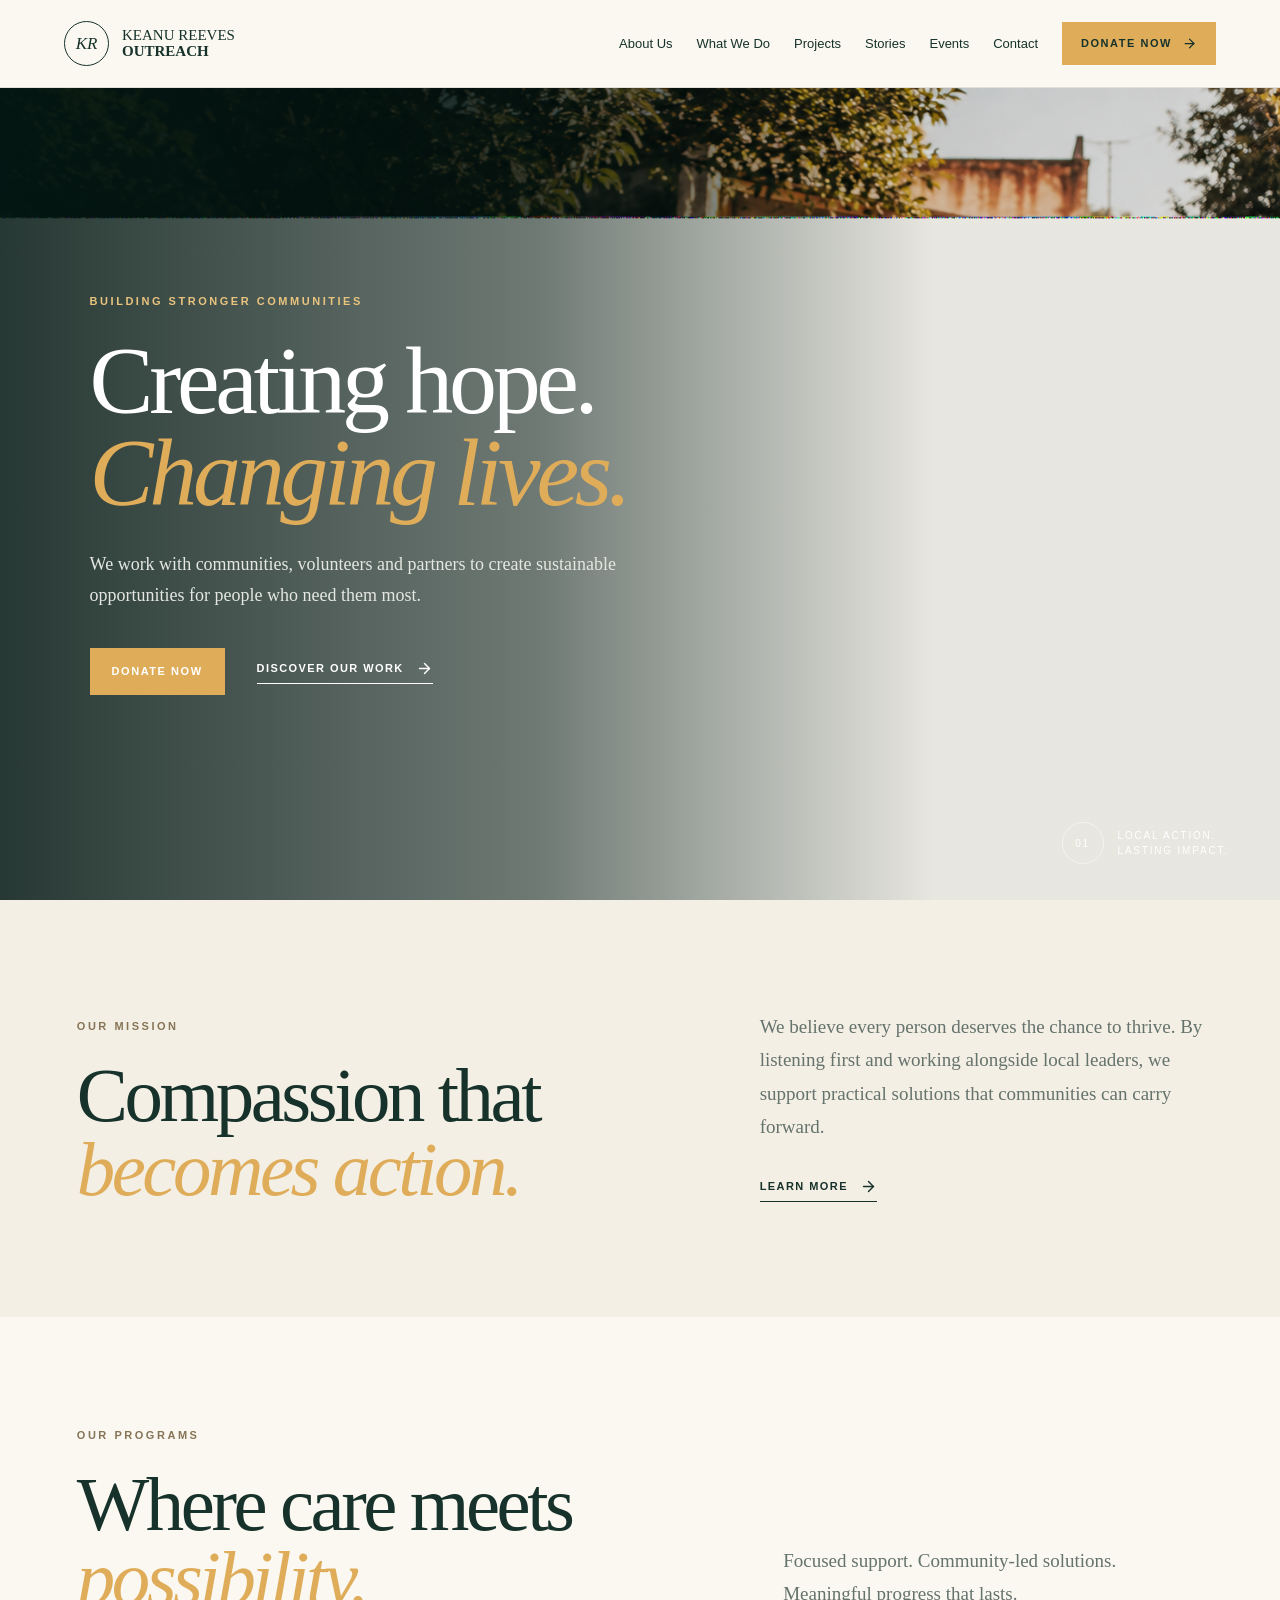
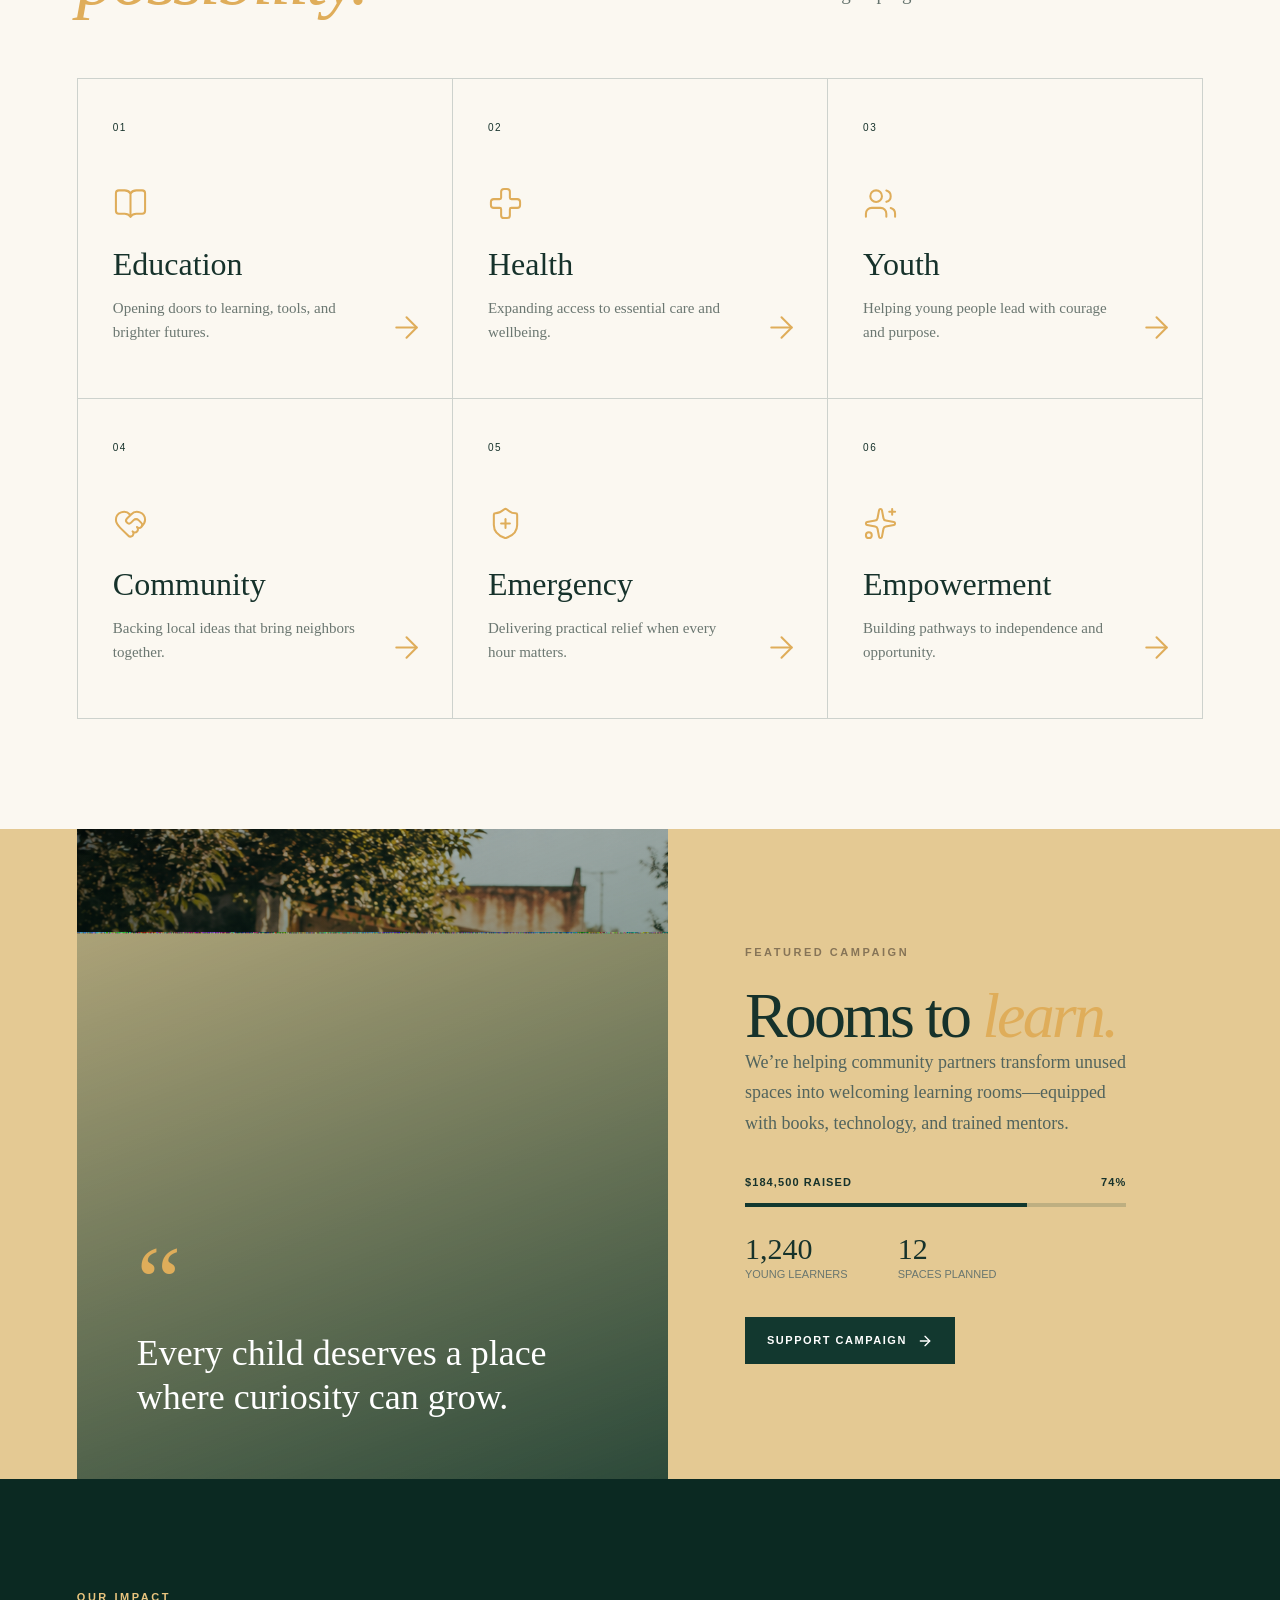
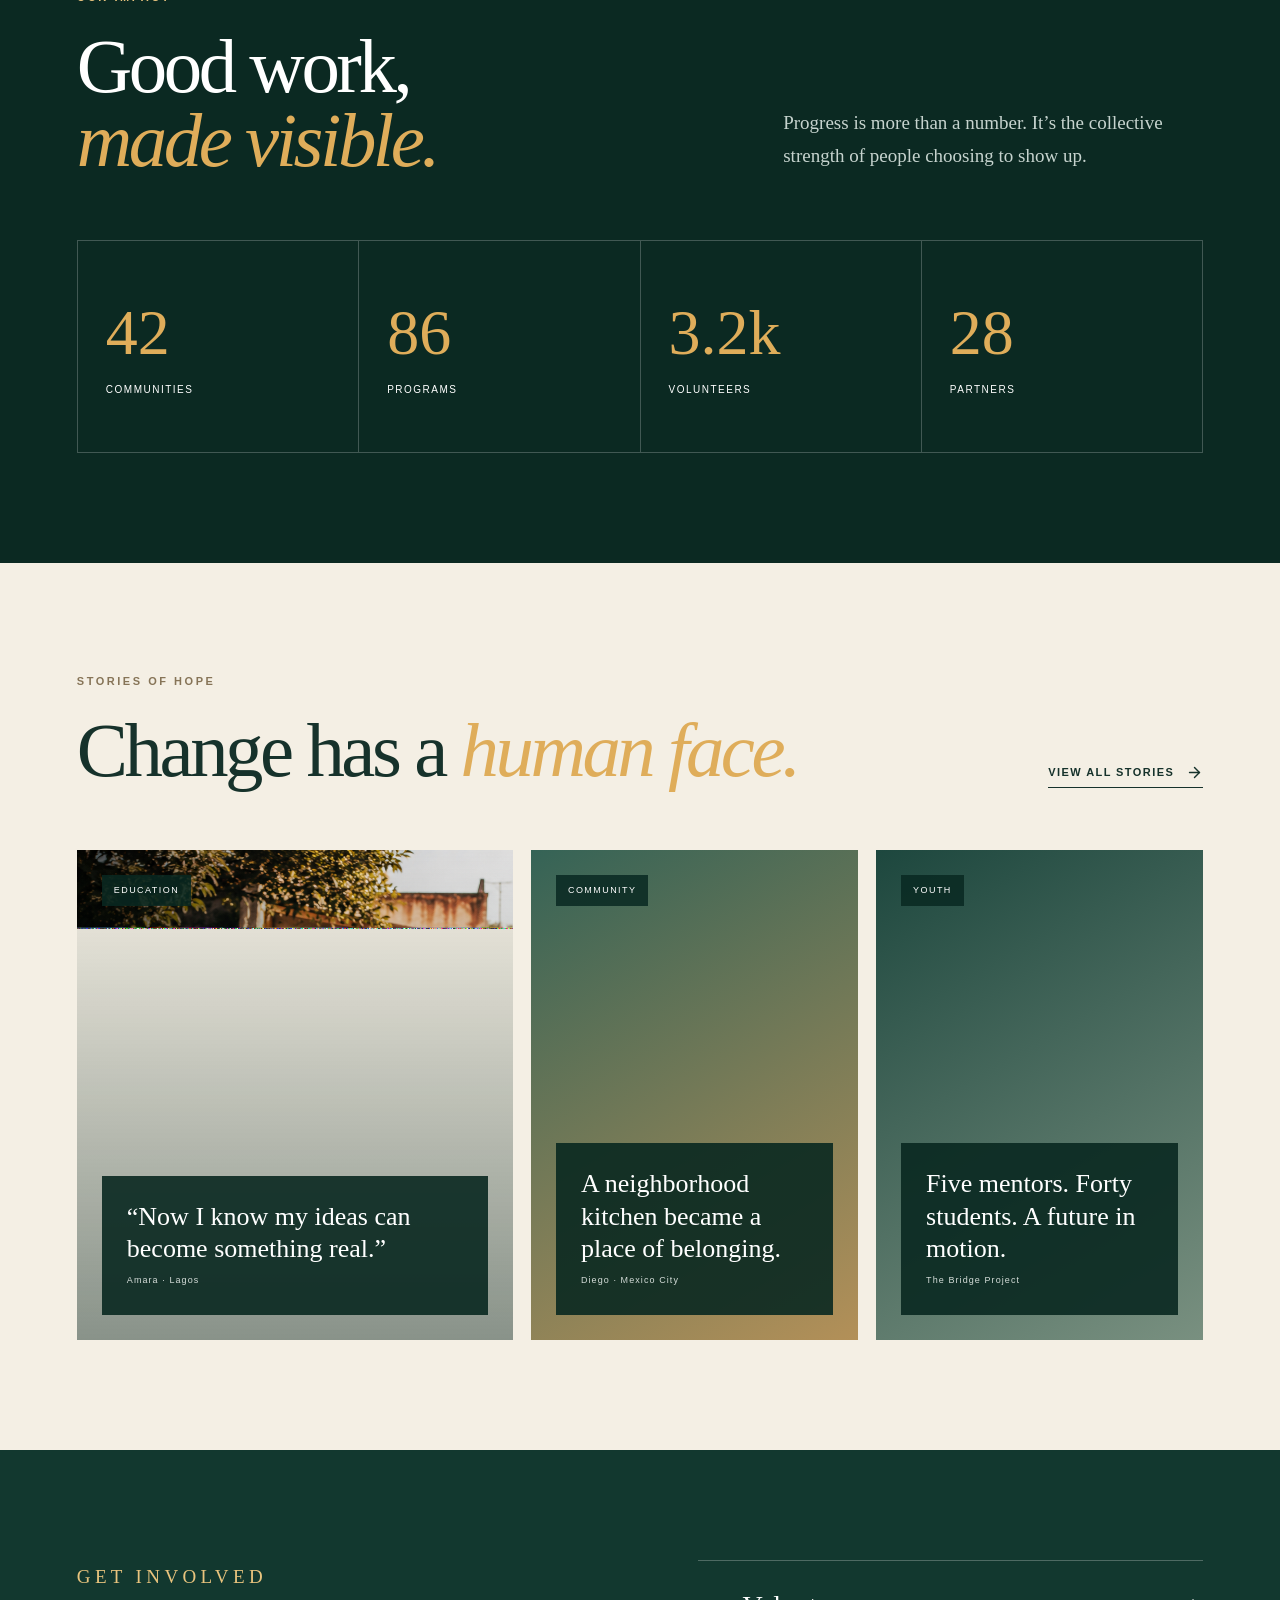
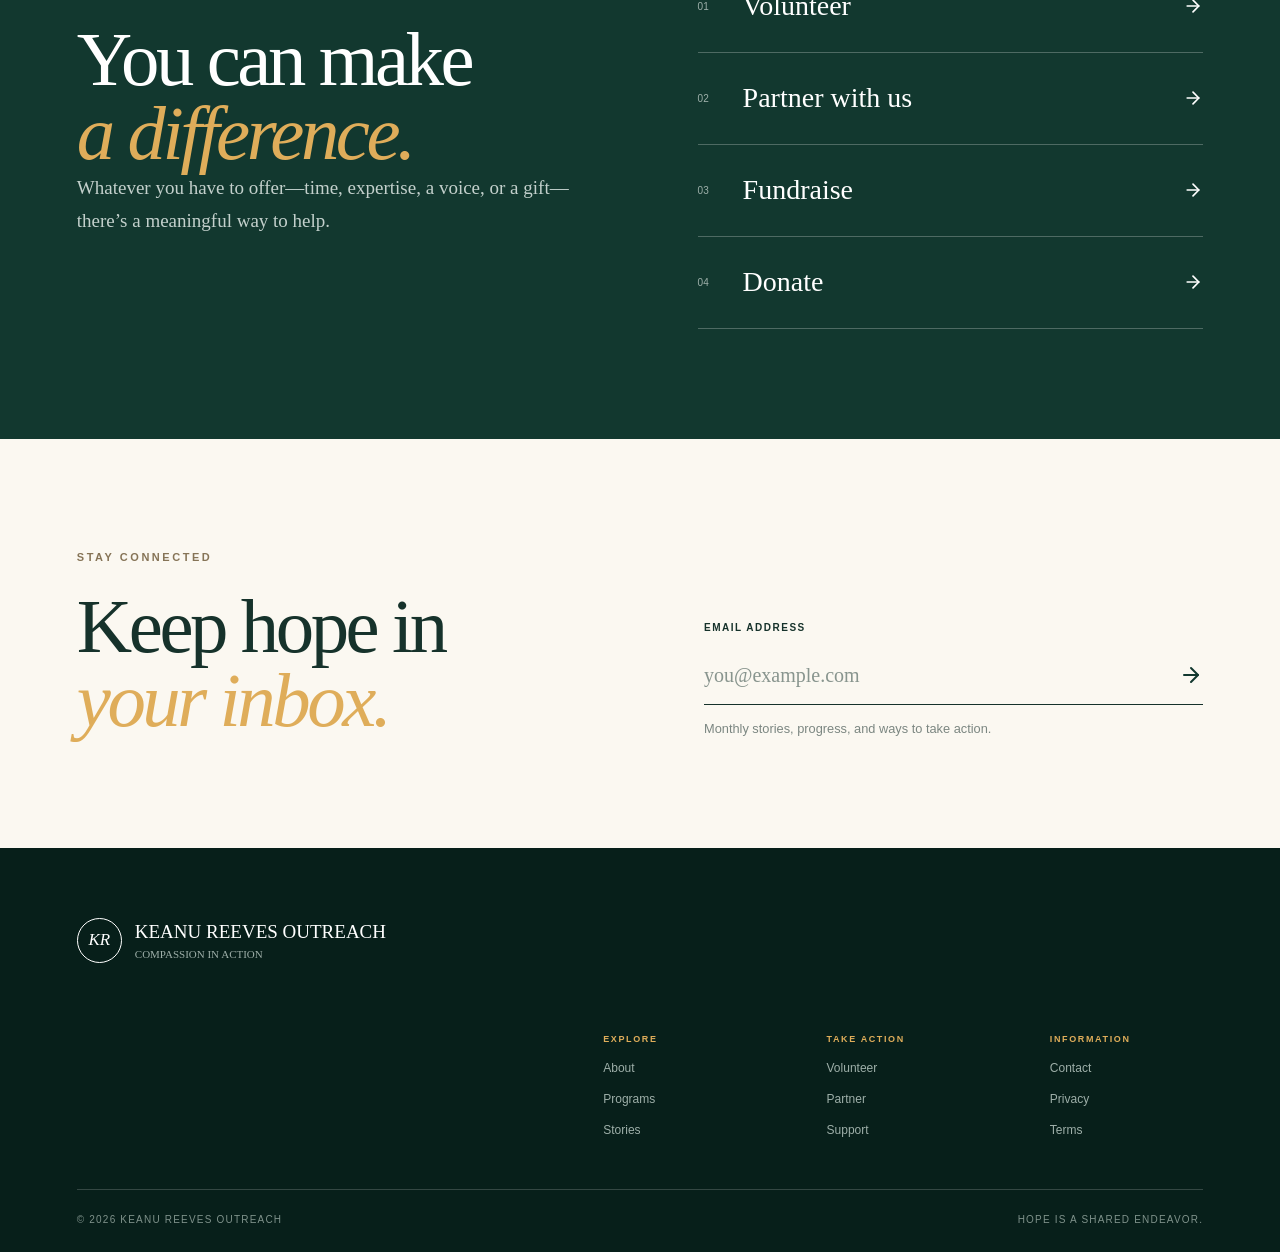
==== index.html @ 6102462b "Migrate Keanu Reeves Outreach static website" ====
<!DOCTYPE html><html lang="en"><head><meta charSet="utf-8"/><meta name="viewport" content="width=device-width, initial-scale=1"/><link rel="stylesheet" href="assets/index-BXYpoPbc.css" data-rsc-css-href="/assets/index-BXYpoPbc.css" data-precedence="vite-rsc/importer-resources"/><title>Keanu Reeves Outreach</title><meta name="description" content="Supporting community-led programs in education, health, youth empowerment, and emergency relief."/><link rel="shortcut icon" href="favicon.svg"/><link rel="icon" href="favicon.svg"/>
</head><body class="antialiased"><main><header class="site-header"><a class="brand" href="index.html#home"><span class="brand-mark">KR</span><span>Keanu Reeves<br/><b>Outreach</b></span></a><input class="nav-toggle" type="checkbox" id="nav-toggle"/><label class="menu-button" for="nav-toggle" aria-label="Toggle navigation"><svg xmlns="http://www.w3.org/2000/svg" width="24" height="24" viewBox="0 0 24 24" fill="none" stroke="currentColor" stroke-width="2" stroke-linecap="round" stroke-linejoin="round" class="lucide lucide-menu open-icon" aria-hidden="true"><path d="M4 5h16"></path><path d="M4 12h16"></path><path d="M4 19h16"></path></svg><svg xmlns="http://www.w3.org/2000/svg" width="24" height="24" viewBox="0 0 24 24" fill="none" stroke="currentColor" stroke-width="2" stroke-linecap="round" stroke-linejoin="round" class="lucide lucide-x close-icon" aria-hidden="true"><path d="M18 6 6 18"></path><path d="m6 6 12 12"></path></svg></label><nav class="nav-links" aria-label="Main navigation"><a href="about.html">About Us</a><a href="programs.html">What We Do</a><a href="campaigns.html">Projects</a><a href="stories.html">Stories</a><a href="campaigns.html">Events</a><a href="contact.html">Contact</a><a class="button button-small" href="donate.html">Donate now <svg xmlns="http://www.w3.org/2000/svg" width="15" height="15" viewBox="0 0 24 24" fill="none" stroke="currentColor" stroke-width="2" stroke-linecap="round" stroke-linejoin="round" class="lucide lucide-arrow-right" aria-hidden="true"><path d="M5 12h14"></path><path d="m12 5 7 7-7 7"></path></svg></a></nav></header><section class="hero" id="home"><div class="hero-content"><p class="eyebrow light">Building stronger communities</p><h1>Creating hope.<br/><em>Changing lives.</em></h1><p class="hero-copy">We work with communities, volunteers and partners to create sustainable opportunities for people who need them most.</p><div class="hero-actions"><a class="button" href="donate.html">Donate now</a><a class="text-link light" href="programs.html">Discover our work <svg xmlns="http://www.w3.org/2000/svg" width="17" height="17" viewBox="0 0 24 24" fill="none" stroke="currentColor" stroke-width="2" stroke-linecap="round" stroke-linejoin="round" class="lucide lucide-arrow-right" aria-hidden="true"><path d="M5 12h14"></path><path d="m12 5 7 7-7 7"></path></svg></a></div></div><div class="hero-note"><span>01</span><p>Local action.<br/>Lasting impact.</p></div></section><section class="mission section" id="about"><div><p class="eyebrow">Our mission</p><h2>Compassion that<br/><em>becomes action.</em></h2></div><div class="mission-copy"><p>We believe every person deserves the chance to thrive. By listening first and working alongside local leaders, we support practical solutions that communities can carry forward.</p><a class="text-link" href="programs.html">Learn more <svg xmlns="http://www.w3.org/2000/svg" width="17" height="17" viewBox="0 0 24 24" fill="none" stroke="currentColor" stroke-width="2" stroke-linecap="round" stroke-linejoin="round" class="lucide lucide-arrow-right" aria-hidden="true"><path d="M5 12h14"></path><path d="m12 5 7 7-7 7"></path></svg></a></div></section><section class="programs section" id="programs"><div class="section-heading"><div><p class="eyebrow">Our programs</p><h2>Where care meets <em>possibility.</em></h2></div><p>Focused support. Community-led solutions. Meaningful progress that lasts.</p></div><div class="program-grid"><article class="program-card"><span class="card-number">0<!-- -->1</span><svg xmlns="http://www.w3.org/2000/svg" width="24" height="24" viewBox="0 0 24 24" fill="none" stroke="currentColor" stroke-width="2" stroke-linecap="round" stroke-linejoin="round" class="lucide lucide-book-open" aria-hidden="true"><path d="M12 5v16"></path><path d="M20.001 19A2 2 0 0022 17V5a2 2 0 00-1.999-2L16 3.002A5 5 0 0012 5a5 5 0 00-4-2H4a2 2 0 00-2 2v12a2 2 0 001.999 2H8a5 5 0 014 2 5 5 0 014-2z"></path></svg><h3>Education</h3><p>Opening doors to learning, tools, and brighter futures.</p><a href="index.html#donate" aria-label="Explore Education"><svg xmlns="http://www.w3.org/2000/svg" width="24" height="24" viewBox="0 0 24 24" fill="none" stroke="currentColor" stroke-width="2" stroke-linecap="round" stroke-linejoin="round" class="lucide lucide-arrow-right" aria-hidden="true"><path d="M5 12h14"></path><path d="m12 5 7 7-7 7"></path></svg></a></article><article class="program-card"><span class="card-number">0<!-- -->2</span><svg xmlns="http://www.w3.org/2000/svg" width="24" height="24" viewBox="0 0 24 24" fill="none" stroke="currentColor" stroke-width="2" stroke-linecap="round" stroke-linejoin="round" class="lucide lucide-cross" aria-hidden="true"><path d="M4 9a2 2 0 0 0-2 2v2a2 2 0 0 0 2 2h4a1 1 0 0 1 1 1v4a2 2 0 0 0 2 2h2a2 2 0 0 0 2-2v-4a1 1 0 0 1 1-1h4a2 2 0 0 0 2-2v-2a2 2 0 0 0-2-2h-4a1 1 0 0 1-1-1V4a2 2 0 0 0-2-2h-2a2 2 0 0 0-2 2v4a1 1 0 0 1-1 1z"></path></svg><h3>Health</h3><p>Expanding access to essential care and wellbeing.</p><a href="index.html#donate" aria-label="Explore Health"><svg xmlns="http://www.w3.org/2000/svg" width="24" height="24" viewBox="0 0 24 24" fill="none" stroke="currentColor" stroke-width="2" stroke-linecap="round" stroke-linejoin="round" class="lucide lucide-arrow-right" aria-hidden="true"><path d="M5 12h14"></path><path d="m12 5 7 7-7 7"></path></svg></a></article><article class="program-card"><span class="card-number">0<!-- -->3</span><svg xmlns="http://www.w3.org/2000/svg" width="24" height="24" viewBox="0 0 24 24" fill="none" stroke="currentColor" stroke-width="2" stroke-linecap="round" stroke-linejoin="round" class="lucide lucide-users" aria-hidden="true"><path d="M16 21v-2a4 4 0 0 0-4-4H6a4 4 0 0 0-4 4v2"></path><path d="M16 3.128a4 4 0 0 1 0 7.744"></path><path d="M22 21v-2a4 4 0 0 0-3-3.87"></path><circle cx="9" cy="7" r="4"></circle></svg><h3>Youth</h3><p>Helping young people lead with courage and purpose.</p><a href="index.html#donate" aria-label="Explore Youth"><svg xmlns="http://www.w3.org/2000/svg" width="24" height="24" viewBox="0 0 24 24" fill="none" stroke="currentColor" stroke-width="2" stroke-linecap="round" stroke-linejoin="round" class="lucide lucide-arrow-right" aria-hidden="true"><path d="M5 12h14"></path><path d="m12 5 7 7-7 7"></path></svg></a></article><article class="program-card"><span class="card-number">0<!-- -->4</span><svg xmlns="http://www.w3.org/2000/svg" width="24" height="24" viewBox="0 0 24 24" fill="none" stroke="currentColor" stroke-width="2" stroke-linecap="round" stroke-linejoin="round" class="lucide lucide-heart-handshake" aria-hidden="true"><path d="M19.414 14.414C21 12.828 22 11.5 22 9.5a5.5 5.5 0 0 0-9.591-3.676.6.6 0 0 1-.818.001A5.5 5.5 0 0 0 2 9.5c0 2.3 1.5 4 3 5.5l5.535 5.362a2 2 0 0 0 2.879.052 2.12 2.12 0 0 0-.004-3 2.124 2.124 0 1 0 3-3 2.124 2.124 0 0 0 3.004 0 2 2 0 0 0 0-2.828l-1.881-1.882a2.41 2.41 0 0 0-3.409 0l-1.71 1.71a2 2 0 0 1-2.828 0 2 2 0 0 1 0-2.828l2.823-2.762"></path></svg><h3>Community</h3><p>Backing local ideas that bring neighbors together.</p><a href="index.html#donate" aria-label="Explore Community"><svg xmlns="http://www.w3.org/2000/svg" width="24" height="24" viewBox="0 0 24 24" fill="none" stroke="currentColor" stroke-width="2" stroke-linecap="round" stroke-linejoin="round" class="lucide lucide-arrow-right" aria-hidden="true"><path d="M5 12h14"></path><path d="m12 5 7 7-7 7"></path></svg></a></article><article class="program-card"><span class="card-number">0<!-- -->5</span><svg xmlns="http://www.w3.org/2000/svg" width="24" height="24" viewBox="0 0 24 24" fill="none" stroke="currentColor" stroke-width="2" stroke-linecap="round" stroke-linejoin="round" class="lucide lucide-shield-plus" aria-hidden="true"><path d="M20 13c0 5-3.5 7.5-7.66 8.95a1 1 0 0 1-.67-.01C7.5 20.5 4 18 4 13V6a1 1 0 0 1 1-1c2 0 4.5-1.2 6.24-2.72a1.17 1.17 0 0 1 1.52 0C14.51 3.81 17 5 19 5a1 1 0 0 1 1 1z"></path><path d="M9 12h6"></path><path d="M12 9v6"></path></svg><h3>Emergency</h3><p>Delivering practical relief when every hour matters.</p><a href="index.html#donate" aria-label="Explore Emergency"><svg xmlns="http://www.w3.org/2000/svg" width="24" height="24" viewBox="0 0 24 24" fill="none" stroke="currentColor" stroke-width="2" stroke-linecap="round" stroke-linejoin="round" class="lucide lucide-arrow-right" aria-hidden="true"><path d="M5 12h14"></path><path d="m12 5 7 7-7 7"></path></svg></a></article><article class="program-card"><span class="card-number">0<!-- -->6</span><svg xmlns="http://www.w3.org/2000/svg" width="24" height="24" viewBox="0 0 24 24" fill="none" stroke="currentColor" stroke-width="2" stroke-linecap="round" stroke-linejoin="round" class="lucide lucide-sparkles" aria-hidden="true"><path d="M11.017 2.814a1 1 0 0 1 1.966 0l1.051 5.558a2 2 0 0 0 1.594 1.594l5.558 1.051a1 1 0 0 1 0 1.966l-5.558 1.051a2 2 0 0 0-1.594 1.594l-1.051 5.558a1 1 0 0 1-1.966 0l-1.051-5.558a2 2 0 0 0-1.594-1.594l-5.558-1.051a1 1 0 0 1 0-1.966l5.558-1.051a2 2 0 0 0 1.594-1.594z"></path><path d="M20 2v4"></path><path d="M22 4h-4"></path><circle cx="4" cy="20" r="2"></circle></svg><h3>Empowerment</h3><p>Building pathways to independence and opportunity.</p><a href="index.html#donate" aria-label="Explore Empowerment"><svg xmlns="http://www.w3.org/2000/svg" width="24" height="24" viewBox="0 0 24 24" fill="none" stroke="currentColor" stroke-width="2" stroke-linecap="round" stroke-linejoin="round" class="lucide lucide-arrow-right" aria-hidden="true"><path d="M5 12h14"></path><path d="m12 5 7 7-7 7"></path></svg></a></article></div></section><section class="campaign section" id="campaigns"><div class="campaign-visual"><div class="quote-mark">“</div><p>Every child deserves a place where curiosity can grow.</p></div><div class="campaign-copy"><p class="eyebrow">Featured campaign</p><h2>Rooms to <em>learn.</em></h2><p>We’re helping community partners transform unused spaces into welcoming learning rooms—equipped with books, technology, and trained mentors.</p><div class="progress-label"><span>$184,500 raised</span><span>74%</span></div><div class="progress"><span></span></div><div class="campaign-meta"><div><b>1,240</b><span>young learners</span></div><div><b>12</b><span>spaces planned</span></div></div><a class="button dark" href="index.html#donate">Support campaign <svg xmlns="http://www.w3.org/2000/svg" width="16" height="16" viewBox="0 0 24 24" fill="none" stroke="currentColor" stroke-width="2" stroke-linecap="round" stroke-linejoin="round" class="lucide lucide-arrow-right" aria-hidden="true"><path d="M5 12h14"></path><path d="m12 5 7 7-7 7"></path></svg></a></div></section><section class="impact section"><div class="section-heading light"><div><p class="eyebrow light">Our impact</p><h2>Good work,<br/><em>made visible.</em></h2></div><p>Progress is more than a number. It’s the collective strength of people choosing to show up.</p></div><div class="impact-grid"><div><b>42</b><span>Communities</span></div><div><b>86</b><span>Programs</span></div><div><b>3.2k</b><span>Volunteers</span></div><div><b>28</b><span>Partners</span></div></div></section><section class="stories section" id="stories"><div class="section-heading"><div><p class="eyebrow">Stories of hope</p><h2>Change has a <em>human face.</em></h2></div><a class="text-link" href="stories.html">View all stories <svg xmlns="http://www.w3.org/2000/svg" width="17" height="17" viewBox="0 0 24 24" fill="none" stroke="currentColor" stroke-width="2" stroke-linecap="round" stroke-linejoin="round" class="lucide lucide-arrow-right" aria-hidden="true"><path d="M5 12h14"></path><path d="m12 5 7 7-7 7"></path></svg></a></div><div class="story-grid"><article class="story story-one"><span>Education</span><div><p>“Now I know my ideas can become something real.”</p><small>Amara · Lagos</small></div></article><article class="story story-two"><span>Community</span><div><p>A neighborhood kitchen became a place of belonging.</p><small>Diego · Mexico City</small></div></article><article class="story story-three"><span>Youth</span><div><p>Five mentors. Forty students. A future in motion.</p><small>The Bridge Project</small></div></article></div></section><section class="support section" id="donate"><div class="support-intro"><p class="eyebrow light">Get involved</p><h2>You can make<br/><em>a difference.</em></h2><p>Whatever you have to offer—time, expertise, a voice, or a gift—there’s a meaningful way to help.</p></div><div class="support-links"><a href="contact.html"><span>01</span>Volunteer<svg xmlns="http://www.w3.org/2000/svg" width="24" height="24" viewBox="0 0 24 24" fill="none" stroke="currentColor" stroke-width="2" stroke-linecap="round" stroke-linejoin="round" class="lucide lucide-arrow-right" aria-hidden="true"><path d="M5 12h14"></path><path d="m12 5 7 7-7 7"></path></svg></a><a href="contact.html"><span>02</span>Partner with us<svg xmlns="http://www.w3.org/2000/svg" width="24" height="24" viewBox="0 0 24 24" fill="none" stroke="currentColor" stroke-width="2" stroke-linecap="round" stroke-linejoin="round" class="lucide lucide-arrow-right" aria-hidden="true"><path d="M5 12h14"></path><path d="m12 5 7 7-7 7"></path></svg></a><a href="contact.html"><span>03</span>Fundraise<svg xmlns="http://www.w3.org/2000/svg" width="24" height="24" viewBox="0 0 24 24" fill="none" stroke="currentColor" stroke-width="2" stroke-linecap="round" stroke-linejoin="round" class="lucide lucide-arrow-right" aria-hidden="true"><path d="M5 12h14"></path><path d="m12 5 7 7-7 7"></path></svg></a><a href="donate.html"><span>04</span>Donate<svg xmlns="http://www.w3.org/2000/svg" width="24" height="24" viewBox="0 0 24 24" fill="none" stroke="currentColor" stroke-width="2" stroke-linecap="round" stroke-linejoin="round" class="lucide lucide-arrow-right" aria-hidden="true"><path d="M5 12h14"></path><path d="m12 5 7 7-7 7"></path></svg></a></div></section><section class="newsletter section" id="contact"><div><p class="eyebrow">Stay connected</p><h2>Keep hope in<br/><em>your inbox.</em></h2></div><form><label for="email">Email address</label><div><input id="email" type="email" placeholder="you@example.com" required=""/><button type="submit" aria-label="Subscribe"><svg xmlns="http://www.w3.org/2000/svg" width="24" height="24" viewBox="0 0 24 24" fill="none" stroke="currentColor" stroke-width="2" stroke-linecap="round" stroke-linejoin="round" class="lucide lucide-arrow-right" aria-hidden="true"><path d="M5 12h14"></path><path d="m12 5 7 7-7 7"></path></svg></button></div><small>Monthly stories, progress, and ways to take action.</small></form></section><footer><div class="footer-brand"><span class="brand-mark">KR</span><div><b>Keanu Reeves Outreach</b><p>Compassion in Action</p></div></div><div class="footer-links"><div><b>Explore</b><a href="about.html">About</a><a href="programs.html">Programs</a><a href="stories.html">Stories</a></div><div><b>Take action</b><a href="contact.html">Volunteer</a><a href="contact.html">Partner</a><a href="campaigns.html">Support</a></div><div><b>Information</b><a href="contact.html">Contact</a><a href="index.html#">Privacy</a><a href="index.html#">Terms</a></div></div><div class="footer-bottom"><span>© 2026 Keanu Reeves Outreach</span><span>Hope is a shared endeavor.</span></div></footer></main><script src="app.js"></script></body></html>
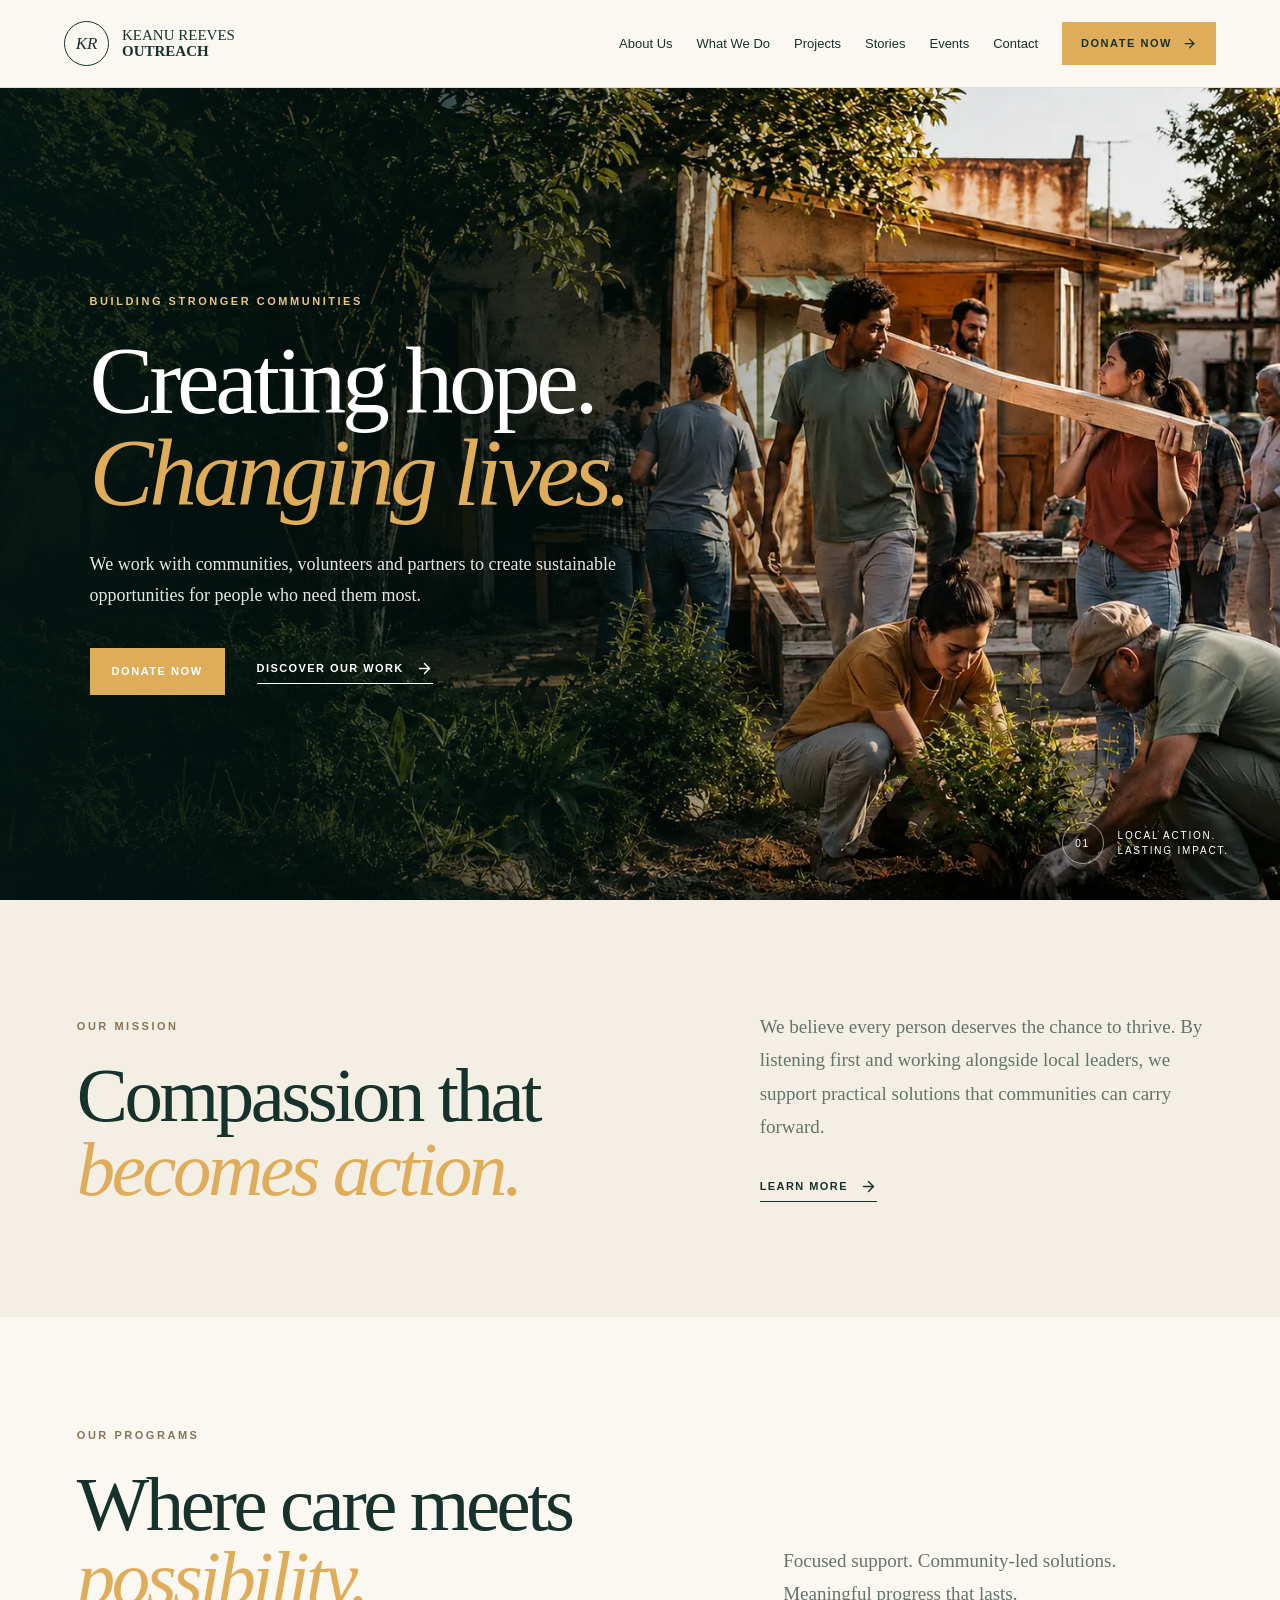
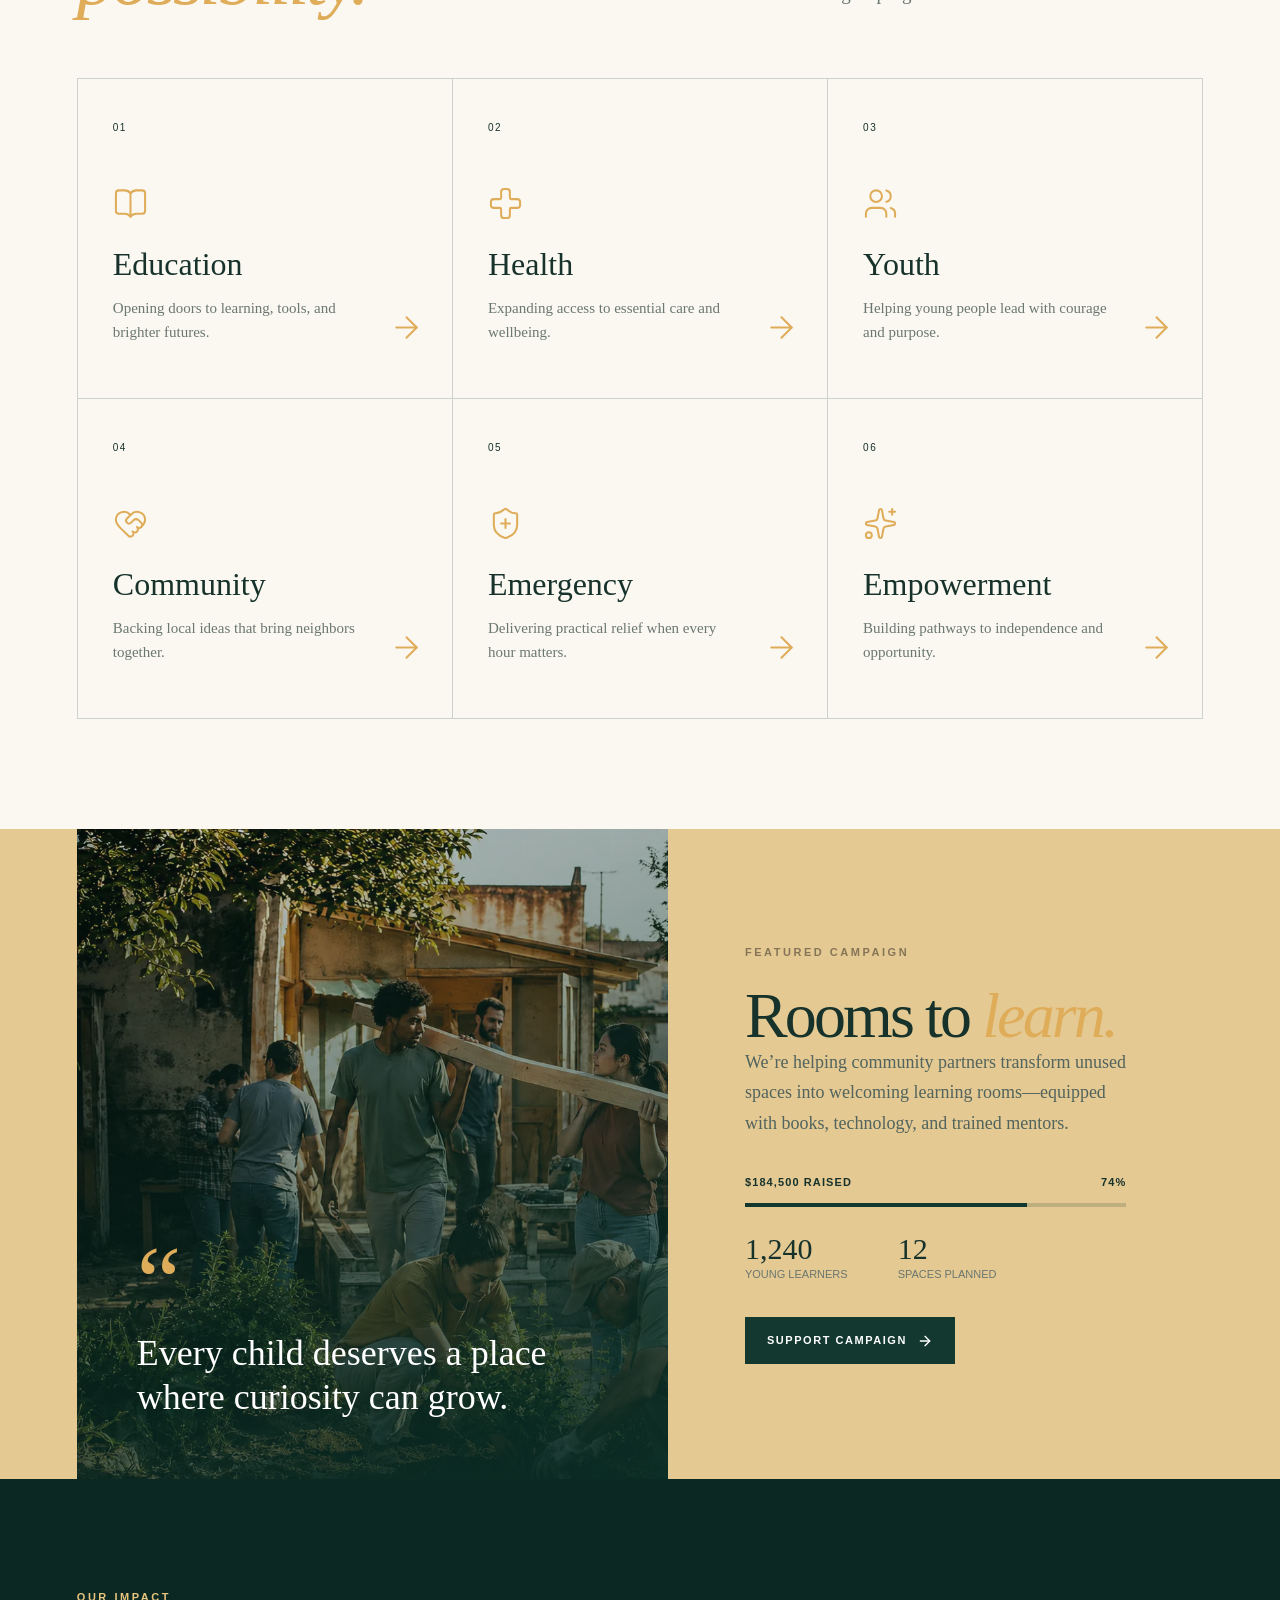
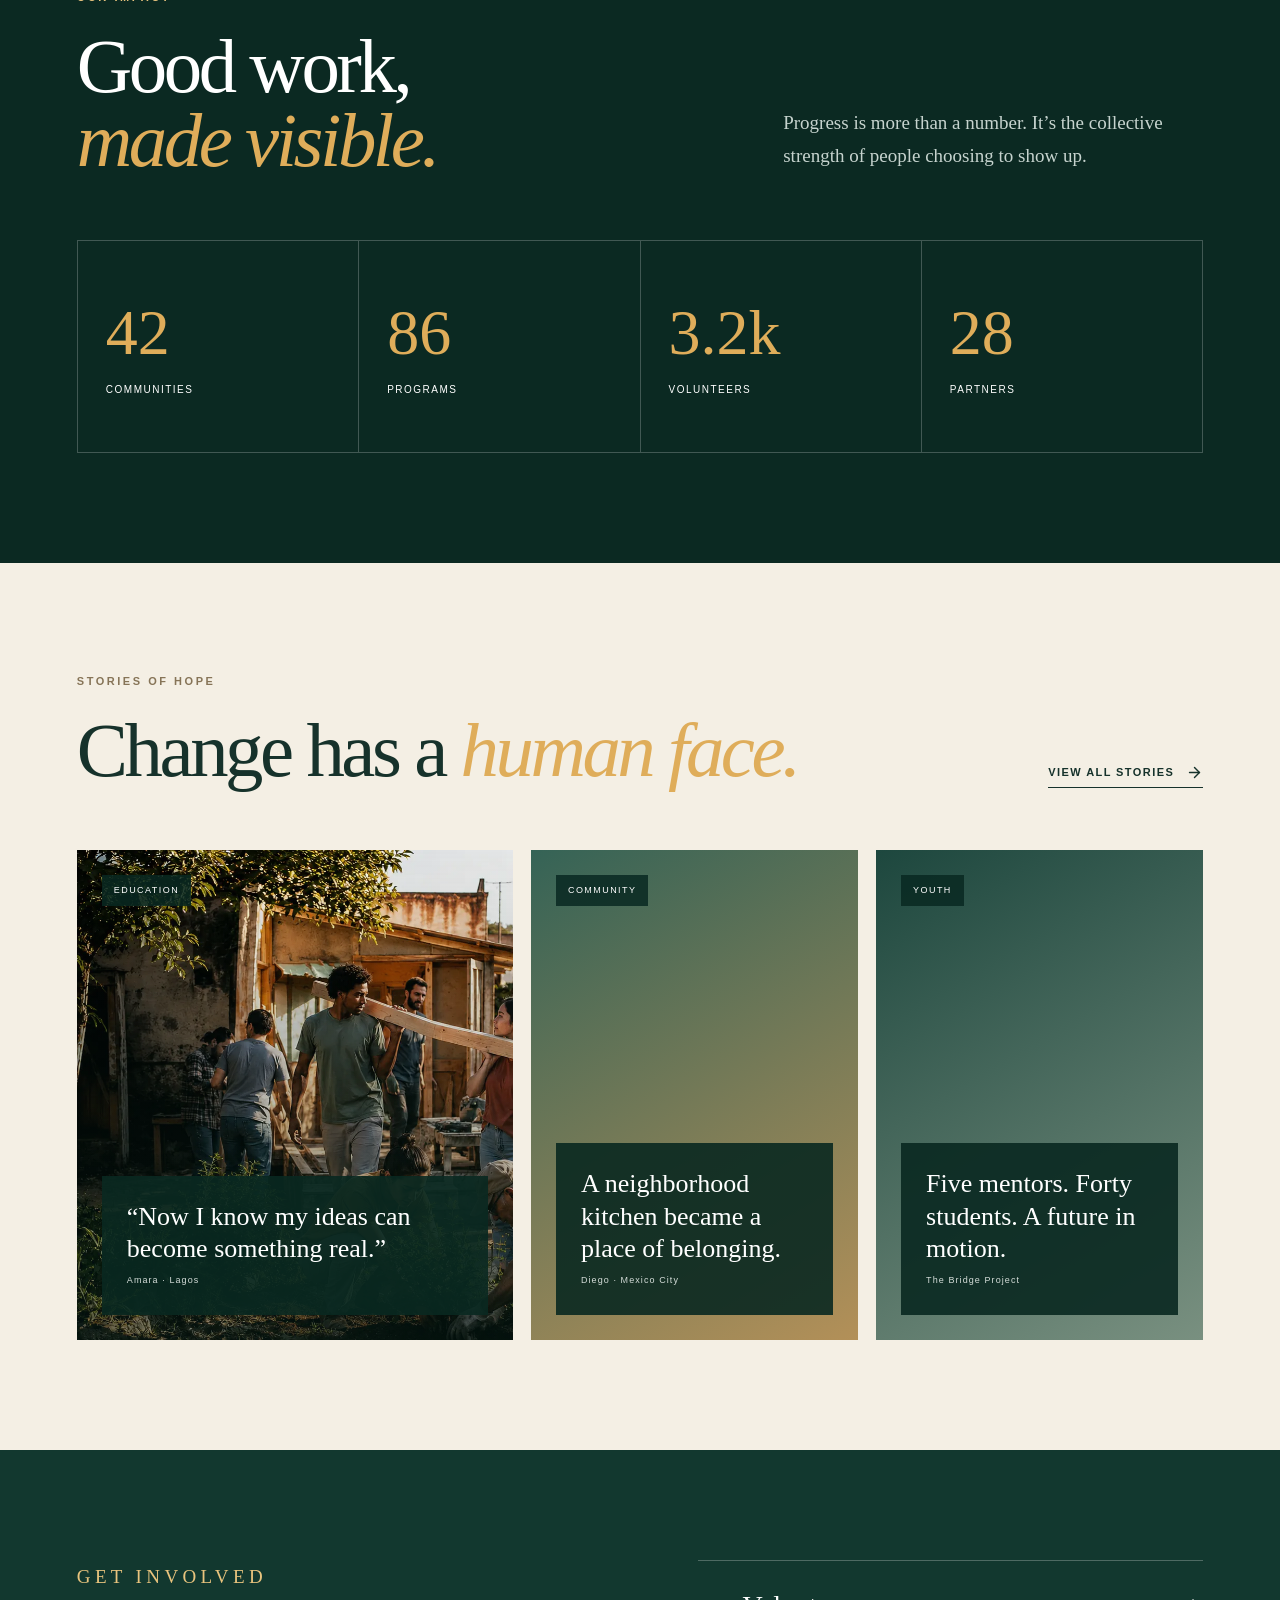
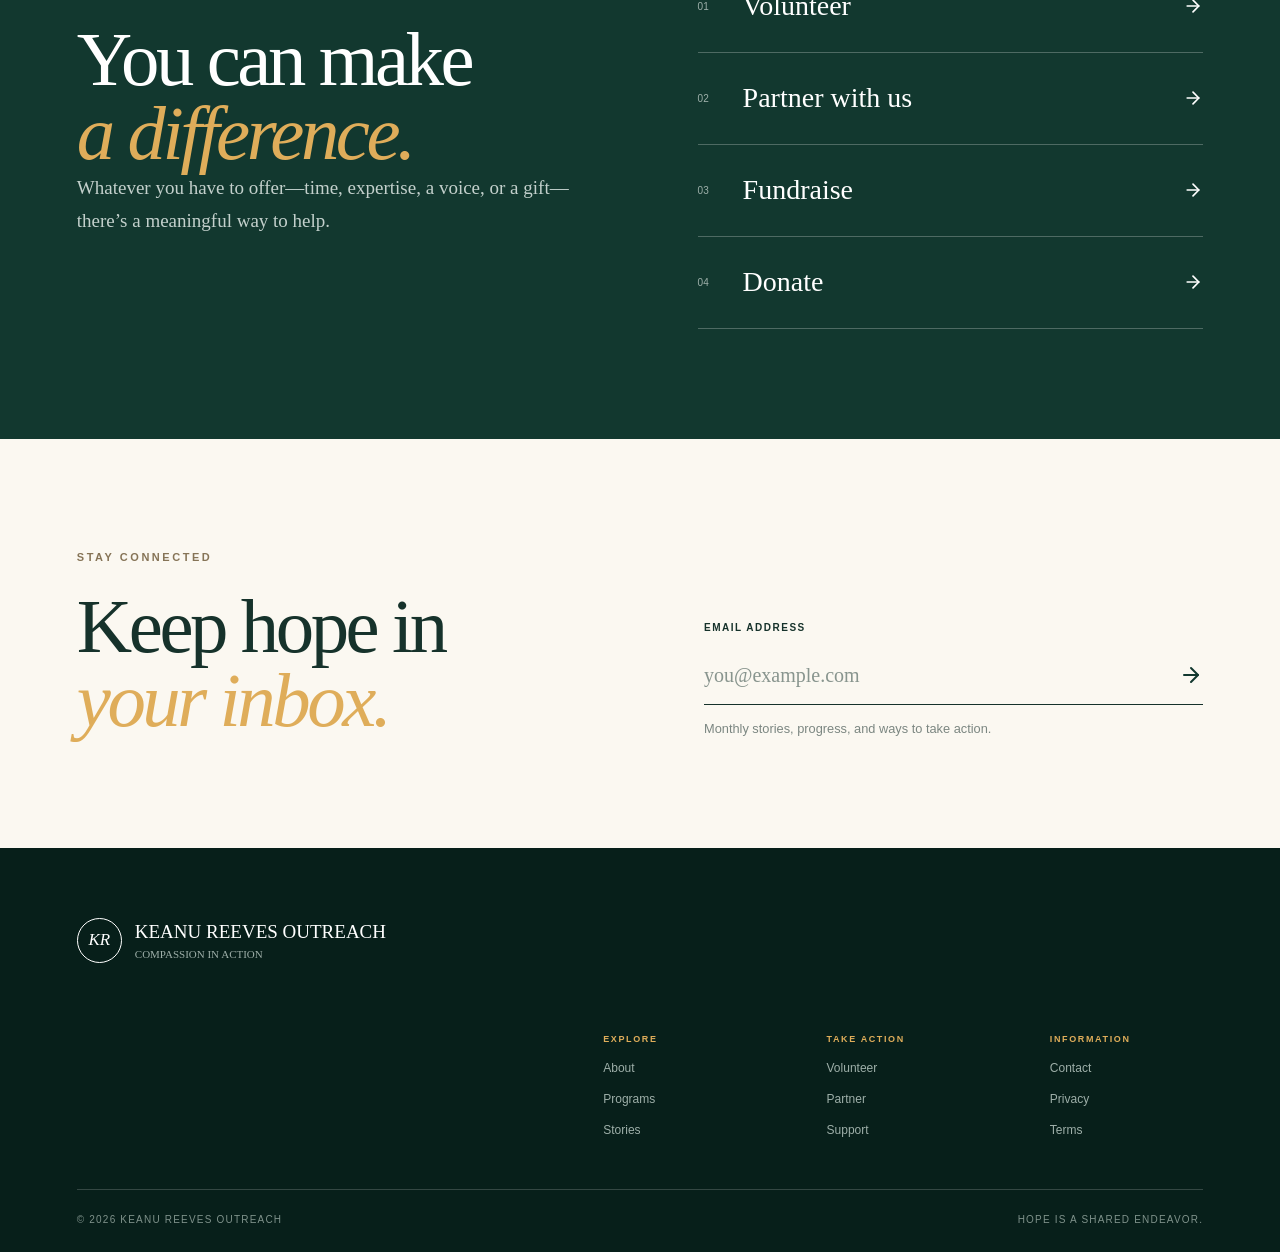
==== commit 753525cf: "Bust stale stylesheet cache for repaired images" ====
--- a/index.html
+++ b/index.html
@@ -1,2 +1,2 @@
-<!DOCTYPE html><html lang="en"><head><meta charSet="utf-8"/><meta name="viewport" content="width=device-width, initial-scale=1"/><link rel="stylesheet" href="assets/index-BXYpoPbc.css" data-rsc-css-href="/assets/index-BXYpoPbc.css" data-precedence="vite-rsc/importer-resources"/><title>Keanu Reeves Outreach</title><meta name="description" content="Supporting community-led programs in education, health, youth empowerment, and emergency relief."/><link rel="shortcut icon" href="favicon.svg"/><link rel="icon" href="favicon.svg"/>
+<!DOCTYPE html><html lang="en"><head><meta charSet="utf-8"/><meta name="viewport" content="width=device-width, initial-scale=1"/><link rel="stylesheet" href="assets/site-clear.css" data-rsc-css-href="/assets/site-clear.css" data-precedence="vite-rsc/importer-resources"/><title>Keanu Reeves Outreach</title><meta name="description" content="Supporting community-led programs in education, health, youth empowerment, and emergency relief."/><link rel="shortcut icon" href="favicon.svg"/><link rel="icon" href="favicon.svg"/>
 </head><body class="antialiased"><main><header class="site-header"><a class="brand" href="index.html#home"><span class="brand-mark">KR</span><span>Keanu Reeves<br/><b>Outreach</b></span></a><input class="nav-toggle" type="checkbox" id="nav-toggle"/><label class="menu-button" for="nav-toggle" aria-label="Toggle navigation"><svg xmlns="http://www.w3.org/2000/svg" width="24" height="24" viewBox="0 0 24 24" fill="none" stroke="currentColor" stroke-width="2" stroke-linecap="round" stroke-linejoin="round" class="lucide lucide-menu open-icon" aria-hidden="true"><path d="M4 5h16"></path><path d="M4 12h16"></path><path d="M4 19h16"></path></svg><svg xmlns="http://www.w3.org/2000/svg" width="24" height="24" viewBox="0 0 24 24" fill="none" stroke="currentColor" stroke-width="2" stroke-linecap="round" stroke-linejoin="round" class="lucide lucide-x close-icon" aria-hidden="true"><path d="M18 6 6 18"></path><path d="m6 6 12 12"></path></svg></label><nav class="nav-links" aria-label="Main navigation"><a href="about.html">About Us</a><a href="programs.html">What We Do</a><a href="campaigns.html">Projects</a><a href="stories.html">Stories</a><a href="campaigns.html">Events</a><a href="contact.html">Contact</a><a class="button button-small" href="donate.html">Donate now <svg xmlns="http://www.w3.org/2000/svg" width="15" height="15" viewBox="0 0 24 24" fill="none" stroke="currentColor" stroke-width="2" stroke-linecap="round" stroke-linejoin="round" class="lucide lucide-arrow-right" aria-hidden="true"><path d="M5 12h14"></path><path d="m12 5 7 7-7 7"></path></svg></a></nav></header><section class="hero" id="home"><div class="hero-content"><p class="eyebrow light">Building stronger communities</p><h1>Creating hope.<br/><em>Changing lives.</em></h1><p class="hero-copy">We work with communities, volunteers and partners to create sustainable opportunities for people who need them most.</p><div class="hero-actions"><a class="button" href="donate.html">Donate now</a><a class="text-link light" href="programs.html">Discover our work <svg xmlns="http://www.w3.org/2000/svg" width="17" height="17" viewBox="0 0 24 24" fill="none" stroke="currentColor" stroke-width="2" stroke-linecap="round" stroke-linejoin="round" class="lucide lucide-arrow-right" aria-hidden="true"><path d="M5 12h14"></path><path d="m12 5 7 7-7 7"></path></svg></a></div></div><div class="hero-note"><span>01</span><p>Local action.<br/>Lasting impact.</p></div></section><section class="mission section" id="about"><div><p class="eyebrow">Our mission</p><h2>Compassion that<br/><em>becomes action.</em></h2></div><div class="mission-copy"><p>We believe every person deserves the chance to thrive. By listening first and working alongside local leaders, we support practical solutions that communities can carry forward.</p><a class="text-link" href="programs.html">Learn more <svg xmlns="http://www.w3.org/2000/svg" width="17" height="17" viewBox="0 0 24 24" fill="none" stroke="currentColor" stroke-width="2" stroke-linecap="round" stroke-linejoin="round" class="lucide lucide-arrow-right" aria-hidden="true"><path d="M5 12h14"></path><path d="m12 5 7 7-7 7"></path></svg></a></div></section><section class="programs section" id="programs"><div class="section-heading"><div><p class="eyebrow">Our programs</p><h2>Where care meets <em>possibility.</em></h2></div><p>Focused support. Community-led solutions. Meaningful progress that lasts.</p></div><div class="program-grid"><article class="program-card"><span class="card-number">0<!-- -->1</span><svg xmlns="http://www.w3.org/2000/svg" width="24" height="24" viewBox="0 0 24 24" fill="none" stroke="currentColor" stroke-width="2" stroke-linecap="round" stroke-linejoin="round" class="lucide lucide-book-open" aria-hidden="true"><path d="M12 5v16"></path><path d="M20.001 19A2 2 0 0022 17V5a2 2 0 00-1.999-2L16 3.002A5 5 0 0012 5a5 5 0 00-4-2H4a2 2 0 00-2 2v12a2 2 0 001.999 2H8a5 5 0 014 2 5 5 0 014-2z"></path></svg><h3>Education</h3><p>Opening doors to learning, tools, and brighter futures.</p><a href="index.html#donate" aria-label="Explore Education"><svg xmlns="http://www.w3.org/2000/svg" width="24" height="24" viewBox="0 0 24 24" fill="none" stroke="currentColor" stroke-width="2" stroke-linecap="round" stroke-linejoin="round" class="lucide lucide-arrow-right" aria-hidden="true"><path d="M5 12h14"></path><path d="m12 5 7 7-7 7"></path></svg></a></article><article class="program-card"><span class="card-number">0<!-- -->2</span><svg xmlns="http://www.w3.org/2000/svg" width="24" height="24" viewBox="0 0 24 24" fill="none" stroke="currentColor" stroke-width="2" stroke-linecap="round" stroke-linejoin="round" class="lucide lucide-cross" aria-hidden="true"><path d="M4 9a2 2 0 0 0-2 2v2a2 2 0 0 0 2 2h4a1 1 0 0 1 1 1v4a2 2 0 0 0 2 2h2a2 2 0 0 0 2-2v-4a1 1 0 0 1 1-1h4a2 2 0 0 0 2-2v-2a2 2 0 0 0-2-2h-4a1 1 0 0 1-1-1V4a2 2 0 0 0-2-2h-2a2 2 0 0 0-2 2v4a1 1 0 0 1-1 1z"></path></svg><h3>Health</h3><p>Expanding access to essential care and wellbeing.</p><a href="index.html#donate" aria-label="Explore Health"><svg xmlns="http://www.w3.org/2000/svg" width="24" height="24" viewBox="0 0 24 24" fill="none" stroke="currentColor" stroke-width="2" stroke-linecap="round" stroke-linejoin="round" class="lucide lucide-arrow-right" aria-hidden="true"><path d="M5 12h14"></path><path d="m12 5 7 7-7 7"></path></svg></a></article><article class="program-card"><span class="card-number">0<!-- -->3</span><svg xmlns="http://www.w3.org/2000/svg" width="24" height="24" viewBox="0 0 24 24" fill="none" stroke="currentColor" stroke-width="2" stroke-linecap="round" stroke-linejoin="round" class="lucide lucide-users" aria-hidden="true"><path d="M16 21v-2a4 4 0 0 0-4-4H6a4 4 0 0 0-4 4v2"></path><path d="M16 3.128a4 4 0 0 1 0 7.744"></path><path d="M22 21v-2a4 4 0 0 0-3-3.87"></path><circle cx="9" cy="7" r="4"></circle></svg><h3>Youth</h3><p>Helping young people lead with courage and purpose.</p><a href="index.html#donate" aria-label="Explore Youth"><svg xmlns="http://www.w3.org/2000/svg" width="24" height="24" viewBox="0 0 24 24" fill="none" stroke="currentColor" stroke-width="2" stroke-linecap="round" stroke-linejoin="round" class="lucide lucide-arrow-right" aria-hidden="true"><path d="M5 12h14"></path><path d="m12 5 7 7-7 7"></path></svg></a></article><article class="program-card"><span class="card-number">0<!-- -->4</span><svg xmlns="http://www.w3.org/2000/svg" width="24" height="24" viewBox="0 0 24 24" fill="none" stroke="currentColor" stroke-width="2" stroke-linecap="round" stroke-linejoin="round" class="lucide lucide-heart-handshake" aria-hidden="true"><path d="M19.414 14.414C21 12.828 22 11.5 22 9.5a5.5 5.5 0 0 0-9.591-3.676.6.6 0 0 1-.818.001A5.5 5.5 0 0 0 2 9.5c0 2.3 1.5 4 3 5.5l5.535 5.362a2 2 0 0 0 2.879.052 2.12 2.12 0 0 0-.004-3 2.124 2.124 0 1 0 3-3 2.124 2.124 0 0 0 3.004 0 2 2 0 0 0 0-2.828l-1.881-1.882a2.41 2.41 0 0 0-3.409 0l-1.71 1.71a2 2 0 0 1-2.828 0 2 2 0 0 1 0-2.828l2.823-2.762"></path></svg><h3>Community</h3><p>Backing local ideas that bring neighbors together.</p><a href="index.html#donate" aria-label="Explore Community"><svg xmlns="http://www.w3.org/2000/svg" width="24" height="24" viewBox="0 0 24 24" fill="none" stroke="currentColor" stroke-width="2" stroke-linecap="round" stroke-linejoin="round" class="lucide lucide-arrow-right" aria-hidden="true"><path d="M5 12h14"></path><path d="m12 5 7 7-7 7"></path></svg></a></article><article class="program-card"><span class="card-number">0<!-- -->5</span><svg xmlns="http://www.w3.org/2000/svg" width="24" height="24" viewBox="0 0 24 24" fill="none" stroke="currentColor" stroke-width="2" stroke-linecap="round" stroke-linejoin="round" class="lucide lucide-shield-plus" aria-hidden="true"><path d="M20 13c0 5-3.5 7.5-7.66 8.95a1 1 0 0 1-.67-.01C7.5 20.5 4 18 4 13V6a1 1 0 0 1 1-1c2 0 4.5-1.2 6.24-2.72a1.17 1.17 0 0 1 1.52 0C14.51 3.81 17 5 19 5a1 1 0 0 1 1 1z"></path><path d="M9 12h6"></path><path d="M12 9v6"></path></svg><h3>Emergency</h3><p>Delivering practical relief when every hour matters.</p><a href="index.html#donate" aria-label="Explore Emergency"><svg xmlns="http://www.w3.org/2000/svg" width="24" height="24" viewBox="0 0 24 24" fill="none" stroke="currentColor" stroke-width="2" stroke-linecap="round" stroke-linejoin="round" class="lucide lucide-arrow-right" aria-hidden="true"><path d="M5 12h14"></path><path d="m12 5 7 7-7 7"></path></svg></a></article><article class="program-card"><span class="card-number">0<!-- -->6</span><svg xmlns="http://www.w3.org/2000/svg" width="24" height="24" viewBox="0 0 24 24" fill="none" stroke="currentColor" stroke-width="2" stroke-linecap="round" stroke-linejoin="round" class="lucide lucide-sparkles" aria-hidden="true"><path d="M11.017 2.814a1 1 0 0 1 1.966 0l1.051 5.558a2 2 0 0 0 1.594 1.594l5.558 1.051a1 1 0 0 1 0 1.966l-5.558 1.051a2 2 0 0 0-1.594 1.594l-1.051 5.558a1 1 0 0 1-1.966 0l-1.051-5.558a2 2 0 0 0-1.594-1.594l-5.558-1.051a1 1 0 0 1 0-1.966l5.558-1.051a2 2 0 0 0 1.594-1.594z"></path><path d="M20 2v4"></path><path d="M22 4h-4"></path><circle cx="4" cy="20" r="2"></circle></svg><h3>Empowerment</h3><p>Building pathways to independence and opportunity.</p><a href="index.html#donate" aria-label="Explore Empowerment"><svg xmlns="http://www.w3.org/2000/svg" width="24" height="24" viewBox="0 0 24 24" fill="none" stroke="currentColor" stroke-width="2" stroke-linecap="round" stroke-linejoin="round" class="lucide lucide-arrow-right" aria-hidden="true"><path d="M5 12h14"></path><path d="m12 5 7 7-7 7"></path></svg></a></article></div></section><section class="campaign section" id="campaigns"><div class="campaign-visual"><div class="quote-mark">“</div><p>Every child deserves a place where curiosity can grow.</p></div><div class="campaign-copy"><p class="eyebrow">Featured campaign</p><h2>Rooms to <em>learn.</em></h2><p>We’re helping community partners transform unused spaces into welcoming learning rooms—equipped with books, technology, and trained mentors.</p><div class="progress-label"><span>$184,500 raised</span><span>74%</span></div><div class="progress"><span></span></div><div class="campaign-meta"><div><b>1,240</b><span>young learners</span></div><div><b>12</b><span>spaces planned</span></div></div><a class="button dark" href="index.html#donate">Support campaign <svg xmlns="http://www.w3.org/2000/svg" width="16" height="16" viewBox="0 0 24 24" fill="none" stroke="currentColor" stroke-width="2" stroke-linecap="round" stroke-linejoin="round" class="lucide lucide-arrow-right" aria-hidden="true"><path d="M5 12h14"></path><path d="m12 5 7 7-7 7"></path></svg></a></div></section><section class="impact section"><div class="section-heading light"><div><p class="eyebrow light">Our impact</p><h2>Good work,<br/><em>made visible.</em></h2></div><p>Progress is more than a number. It’s the collective strength of people choosing to show up.</p></div><div class="impact-grid"><div><b>42</b><span>Communities</span></div><div><b>86</b><span>Programs</span></div><div><b>3.2k</b><span>Volunteers</span></div><div><b>28</b><span>Partners</span></div></div></section><section class="stories section" id="stories"><div class="section-heading"><div><p class="eyebrow">Stories of hope</p><h2>Change has a <em>human face.</em></h2></div><a class="text-link" href="stories.html">View all stories <svg xmlns="http://www.w3.org/2000/svg" width="17" height="17" viewBox="0 0 24 24" fill="none" stroke="currentColor" stroke-width="2" stroke-linecap="round" stroke-linejoin="round" class="lucide lucide-arrow-right" aria-hidden="true"><path d="M5 12h14"></path><path d="m12 5 7 7-7 7"></path></svg></a></div><div class="story-grid"><article class="story story-one"><span>Education</span><div><p>“Now I know my ideas can become something real.”</p><small>Amara · Lagos</small></div></article><article class="story story-two"><span>Community</span><div><p>A neighborhood kitchen became a place of belonging.</p><small>Diego · Mexico City</small></div></article><article class="story story-three"><span>Youth</span><div><p>Five mentors. Forty students. A future in motion.</p><small>The Bridge Project</small></div></article></div></section><section class="support section" id="donate"><div class="support-intro"><p class="eyebrow light">Get involved</p><h2>You can make<br/><em>a difference.</em></h2><p>Whatever you have to offer—time, expertise, a voice, or a gift—there’s a meaningful way to help.</p></div><div class="support-links"><a href="contact.html"><span>01</span>Volunteer<svg xmlns="http://www.w3.org/2000/svg" width="24" height="24" viewBox="0 0 24 24" fill="none" stroke="currentColor" stroke-width="2" stroke-linecap="round" stroke-linejoin="round" class="lucide lucide-arrow-right" aria-hidden="true"><path d="M5 12h14"></path><path d="m12 5 7 7-7 7"></path></svg></a><a href="contact.html"><span>02</span>Partner with us<svg xmlns="http://www.w3.org/2000/svg" width="24" height="24" viewBox="0 0 24 24" fill="none" stroke="currentColor" stroke-width="2" stroke-linecap="round" stroke-linejoin="round" class="lucide lucide-arrow-right" aria-hidden="true"><path d="M5 12h14"></path><path d="m12 5 7 7-7 7"></path></svg></a><a href="contact.html"><span>03</span>Fundraise<svg xmlns="http://www.w3.org/2000/svg" width="24" height="24" viewBox="0 0 24 24" fill="none" stroke="currentColor" stroke-width="2" stroke-linecap="round" stroke-linejoin="round" class="lucide lucide-arrow-right" aria-hidden="true"><path d="M5 12h14"></path><path d="m12 5 7 7-7 7"></path></svg></a><a href="donate.html"><span>04</span>Donate<svg xmlns="http://www.w3.org/2000/svg" width="24" height="24" viewBox="0 0 24 24" fill="none" stroke="currentColor" stroke-width="2" stroke-linecap="round" stroke-linejoin="round" class="lucide lucide-arrow-right" aria-hidden="true"><path d="M5 12h14"></path><path d="m12 5 7 7-7 7"></path></svg></a></div></section><section class="newsletter section" id="contact"><div><p class="eyebrow">Stay connected</p><h2>Keep hope in<br/><em>your inbox.</em></h2></div><form><label for="email">Email address</label><div><input id="email" type="email" placeholder="you@example.com" required=""/><button type="submit" aria-label="Subscribe"><svg xmlns="http://www.w3.org/2000/svg" width="24" height="24" viewBox="0 0 24 24" fill="none" stroke="currentColor" stroke-width="2" stroke-linecap="round" stroke-linejoin="round" class="lucide lucide-arrow-right" aria-hidden="true"><path d="M5 12h14"></path><path d="m12 5 7 7-7 7"></path></svg></button></div><small>Monthly stories, progress, and ways to take action.</small></form></section><footer><div class="footer-brand"><span class="brand-mark">KR</span><div><b>Keanu Reeves Outreach</b><p>Compassion in Action</p></div></div><div class="footer-links"><div><b>Explore</b><a href="about.html">About</a><a href="programs.html">Programs</a><a href="stories.html">Stories</a></div><div><b>Take action</b><a href="contact.html">Volunteer</a><a href="contact.html">Partner</a><a href="campaigns.html">Support</a></div><div><b>Information</b><a href="contact.html">Contact</a><a href="index.html#">Privacy</a><a href="index.html#">Terms</a></div></div><div class="footer-bottom"><span>© 2026 Keanu Reeves Outreach</span><span>Hope is a shared endeavor.</span></div></footer></main><script src="app.js"></script></body></html>
